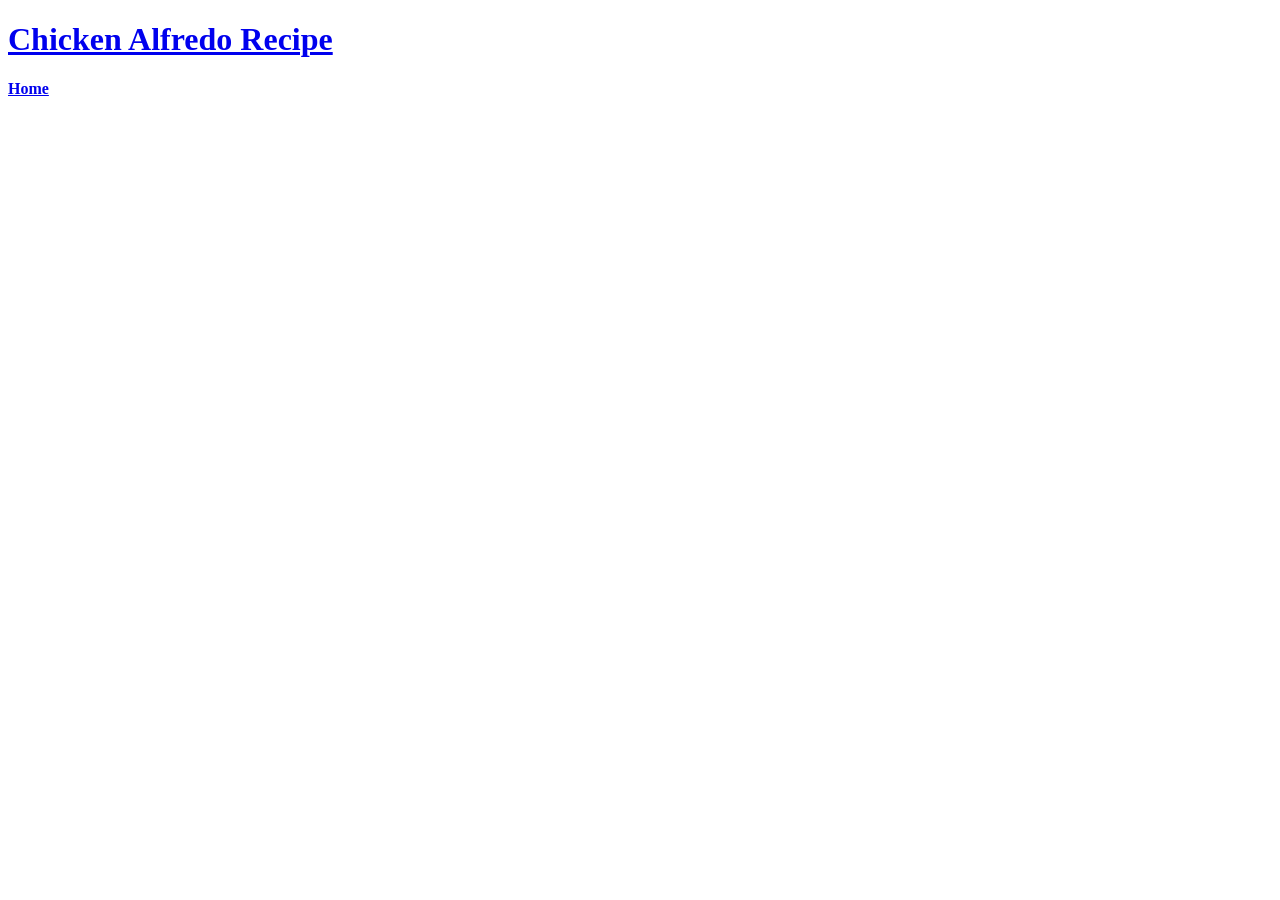
==== recipes/alfredo.html @ 00f56825 "Created project to compile various food recipes. The project uses basic html to link multiple html f" ====
<!DOCTYPE html>
<html lang="en">
    <head>
        <meta charset="UTF-8">
        <title>chicken-alfredo-pasta-recipe</title>
    </head>

    <b>
        <h1><a href="https://www.allrecipes.com/recipe/245705/baked-chicken-alfredo/">Chicken Alfredo Recipe</a></h1>

        <p><a href="../index.html">Home</a></p>
    </b>
</html>
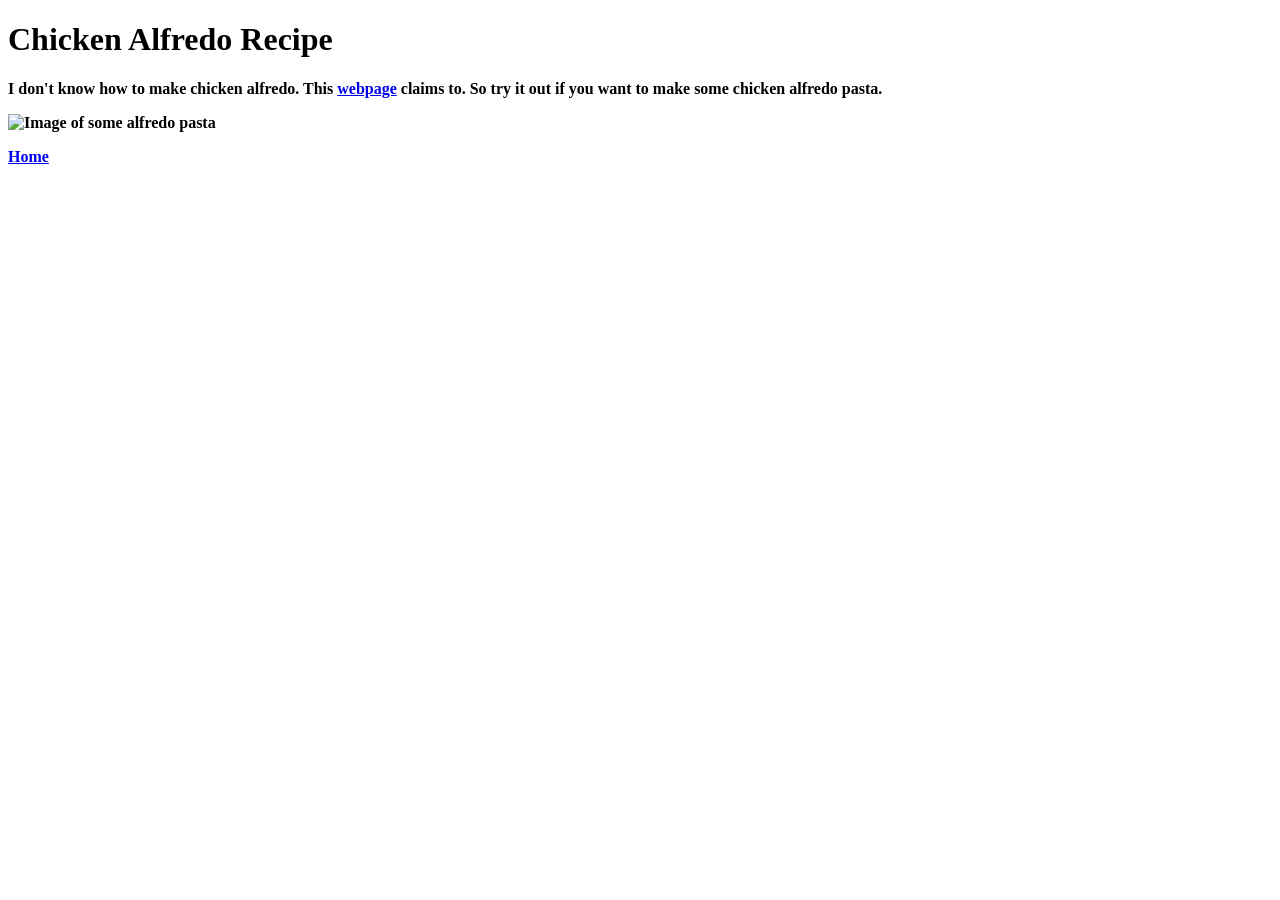
==== commit 599f1a05: "Added hyperlinks, images, and text to webpages The additions are meant to redirect visitors to diffe" ====
--- a/recipes/alfredo.html
+++ b/recipes/alfredo.html
@@ -6,7 +6,15 @@
     </head>
 
     <b>
-        <h1><a href="https://www.allrecipes.com/recipe/245705/baked-chicken-alfredo/">Chicken Alfredo Recipe</a></h1>
+        <h1>Chicken Alfredo Recipe</h1>
+
+        <p>
+            I don't know how to make chicken alfredo. This 
+            <a href="https://www.allrecipes.com/recipe/245705/baked-chicken-alfredo/" rel="noopener norefferer">webpage</a> claims to. 
+            So try it out if you want to make some chicken alfredo pasta.
+        </p>
+        
+        <img src="https://www.sharmispassions.com/wp-content/uploads/2015/12/alfredopasta5-500x500.jpg" height="500" width="500" alt="Image of some alfredo pasta">
 
         <p><a href="../index.html">Home</a></p>
     </b>
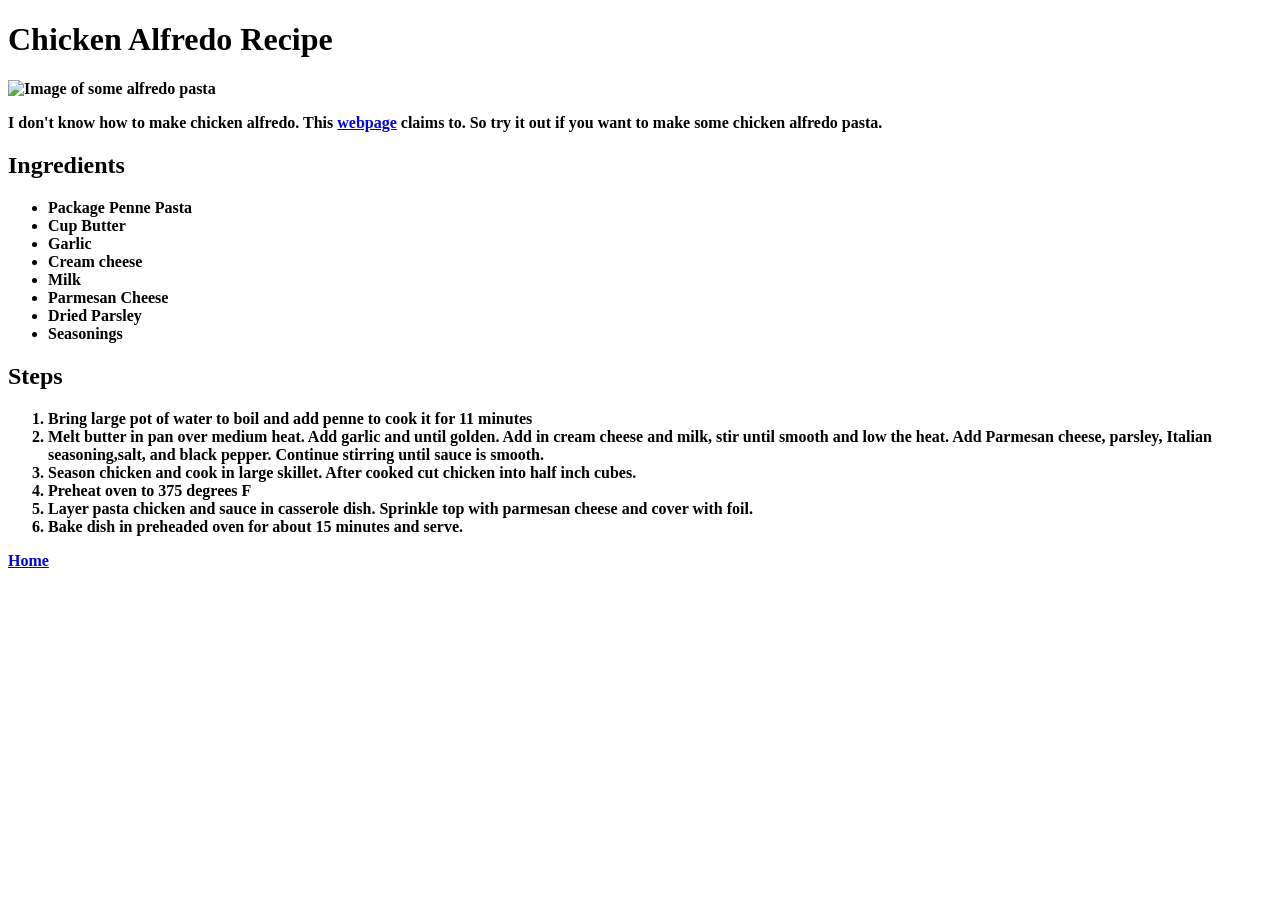
==== commit 38e40493: "Added steps and ingredients in the form of lists" ====
--- a/recipes/alfredo.html
+++ b/recipes/alfredo.html
@@ -8,13 +8,40 @@
     <b>
         <h1>Chicken Alfredo Recipe</h1>
 
+        <img src="https://www.sharmispassions.com/wp-content/uploads/2015/12/alfredopasta5-500x500.jpg" 
+        height="500" width="500" alt="Image of some alfredo pasta">
+
         <p>
             I don't know how to make chicken alfredo. This 
             <a href="https://www.allrecipes.com/recipe/245705/baked-chicken-alfredo/" rel="noopener norefferer">webpage</a> claims to. 
             So try it out if you want to make some chicken alfredo pasta.
         </p>
         
-        <img src="https://www.sharmispassions.com/wp-content/uploads/2015/12/alfredopasta5-500x500.jpg" height="500" width="500" alt="Image of some alfredo pasta">
+
+        <h2>Ingredients</h2>
+        <ul>
+            <li>Package Penne Pasta</li>
+            <li>Cup Butter</li>
+            <li>Garlic</li>
+            <li>Cream cheese</li>
+            <li>Milk</li>
+            <li>Parmesan Cheese</li>
+            <li>Dried Parsley</li>
+            <li>Seasonings</li>
+        </ul>
+
+        <h2>Steps</h2>
+        <ol>
+            <li>Bring large pot of water to boil and add penne to cook it for 11 minutes</li>
+            <li>Melt butter in pan over medium heat. Add garlic and until golden.
+                Add in cream cheese and milk, stir until smooth and low the heat.
+                Add Parmesan cheese, parsley, Italian seasoning,salt, and black pepper. 
+                Continue stirring until sauce is smooth.</li>
+            <li>Season chicken and cook in large skillet. After cooked cut chicken into half inch cubes.</li>
+            <li>Preheat oven to 375 degrees F</li>
+            <li>Layer pasta chicken and sauce in casserole dish. Sprinkle top with parmesan cheese and cover with foil.</li>
+            <li>Bake dish in preheaded oven for about 15 minutes and serve.</li>
+        </ol>
 
         <p><a href="../index.html">Home</a></p>
     </b>
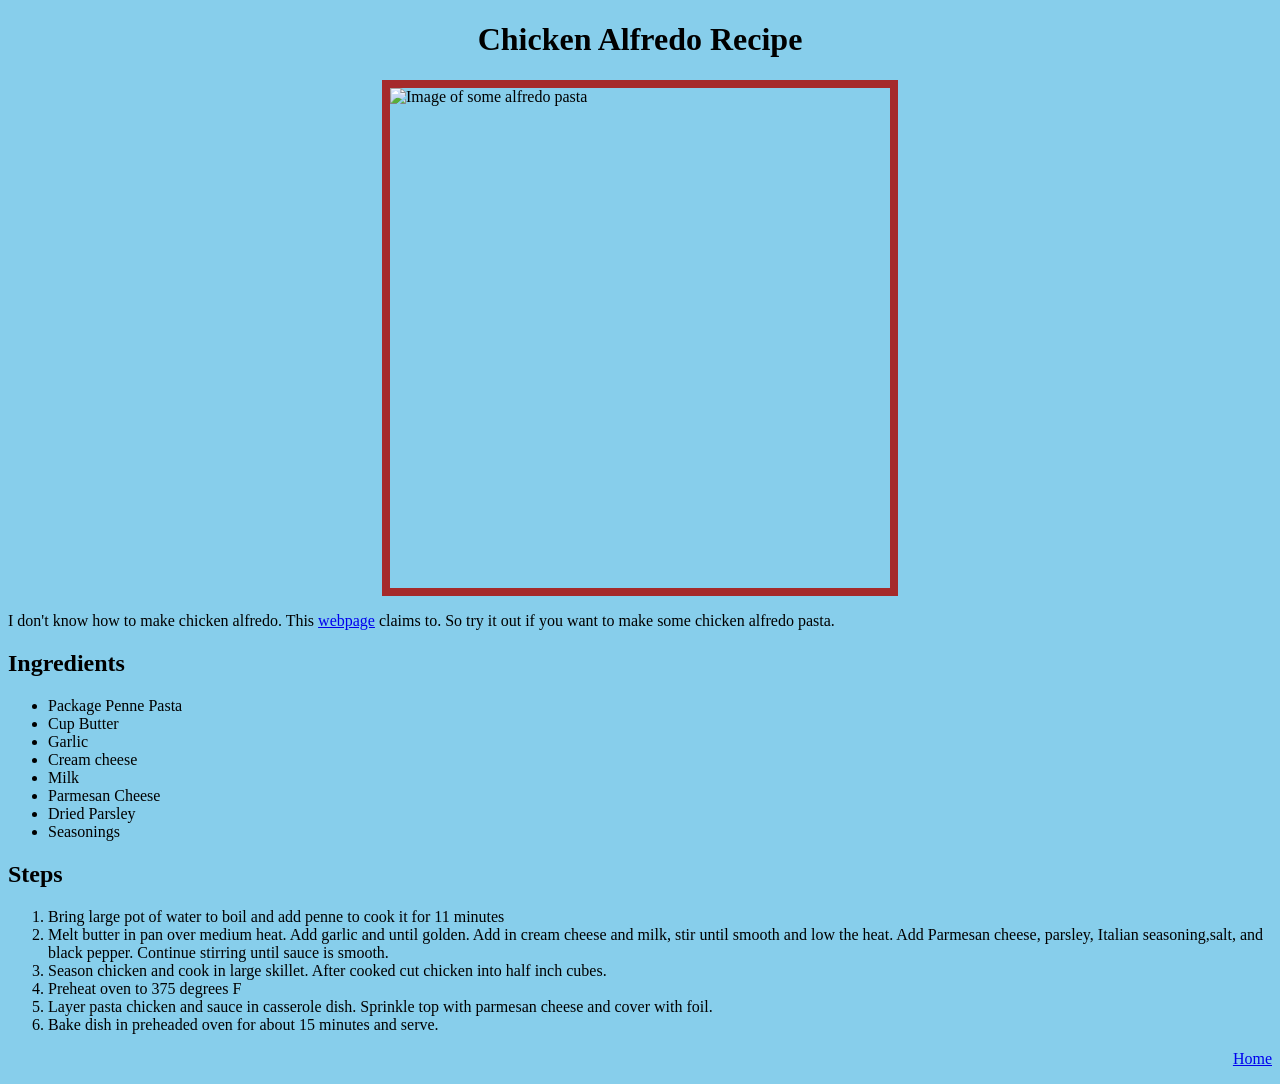
==== commit 898ee480: "Added CSS styles to html webpages" ====
--- a/recipes/alfredo.html
+++ b/recipes/alfredo.html
@@ -5,11 +5,11 @@
         <title>chicken-alfredo-pasta-recipe</title>
     </head>
 
-    <b>
-        <h1>Chicken Alfredo Recipe</h1>
+    <body style="background-color: skyblue;">
+        <h1 style="text-align: center;">Chicken Alfredo Recipe</h1>
 
-        <img src="https://www.sharmispassions.com/wp-content/uploads/2015/12/alfredopasta5-500x500.jpg" 
-        height="500" width="500" alt="Image of some alfredo pasta">
+        <img src="https://images.pexels.com/photos/11220208/pexels-photo-11220208.jpeg?_gl=1*tf6y6f*_ga*MTc1MzMyNjg3OS4xNzg5NjE1NTY4*_ga_8JE65Q40S6*czE3ODk2MTU1NjckbzEkZzEkdDE3ODk2MTU5MTgkajM4JGwwJGgw" 
+        height="500" width="500" alt="Image of some alfredo pasta" style="border: 8px solid brown; display: block; margin: 0px auto;">
 
         <p>
             I don't know how to make chicken alfredo. This 
@@ -43,6 +43,6 @@
             <li>Bake dish in preheaded oven for about 15 minutes and serve.</li>
         </ol>
 
-        <p><a href="../index.html">Home</a></p>
-    </b>
+        <p style="text-align: right;"><a href="../index.html">Home</a></p>
+    </body>
 </html>
